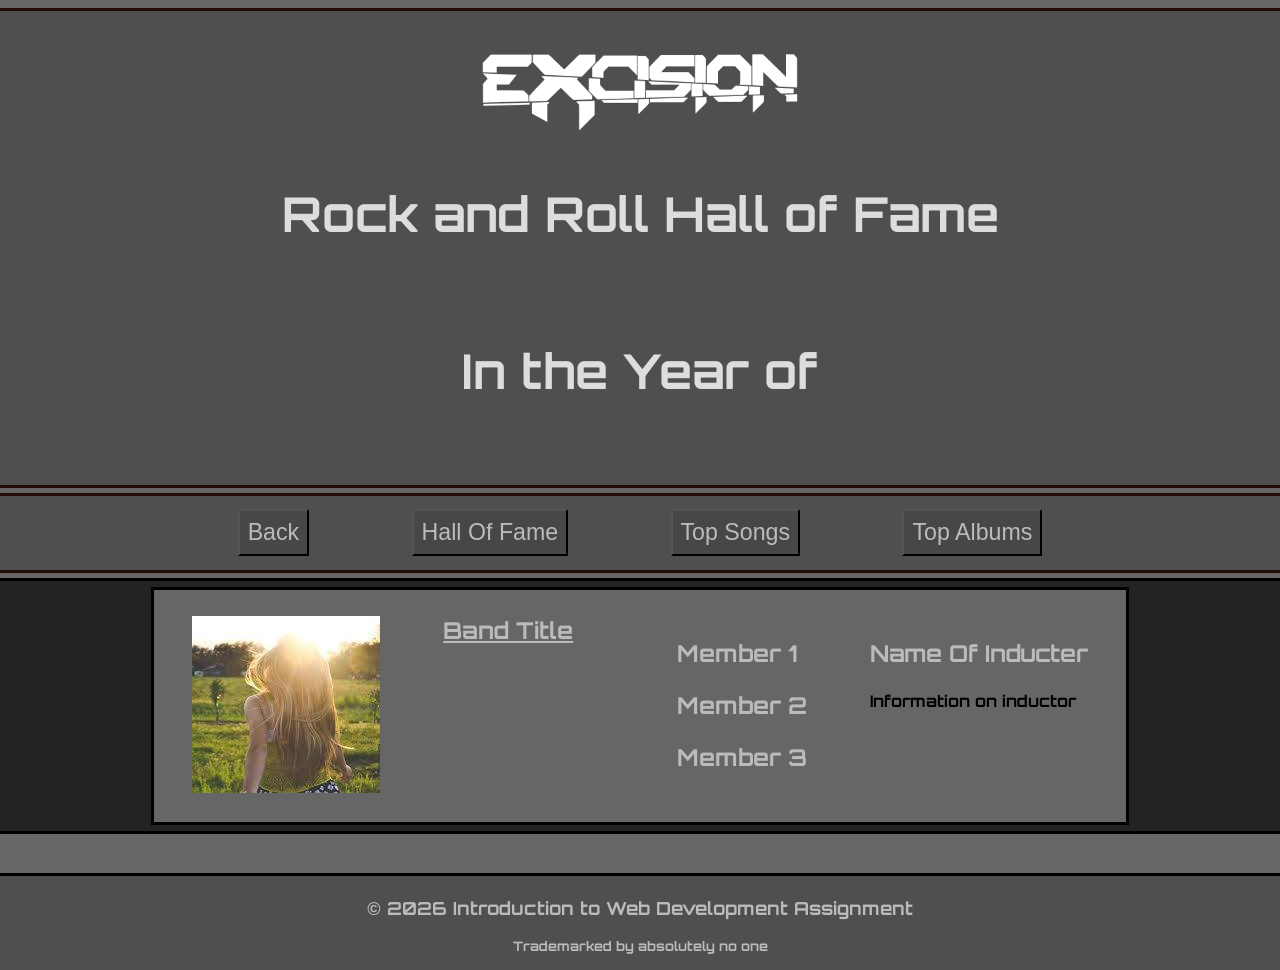
==== hall_of_fame.html @ 22f951bc "Started work on hall of fame page" ====
<!DOCTYPE html>
<html>

<head>
  <title>Excision Fan Page</title>
  <meta name="viewport" content="width=device-width, initial-scale=1" />
  <link rel="stylesheet" href="index.css">
  <link rel="stylesheet" href="hall_of_fame.css">
  <!-- Font -->
  <link rel="preconnect" href="https://fonts.googleapis.com">
  <link rel="preconnect" href="https://fonts.gstatic.com" crossorigin>
  <link href="https://fonts.googleapis.com/css2?family=Orbitron:wght@400..900&display=swap" rel="stylesheet">
</head>

<body>
  <header class="exc-head exc-separators">
    <a href="index.html"><img class="exc-logo" src="front_page_logo.png" /></a>
    <p class="exc-h1">Rock and Roll Hall of Fame</p>

    <div class="year-container">
      <p class="exc-h1">In the Year of</p>
      <p class="exc-h1" id="hall-of-fame-year"></p>
    </div>
  </header>
  
  <nav class="exc-separators exc-nav">
    <button class="nav-button button-container" onclick="history.back()">
      <a class="exc-h3">Back</a>
    </button>
    <form action="hall_of_fame.html" class="button-container">
      <button class="nav-button" type="submit">
        <a class="exc-h3">Hall Of Fame</a>
      </button>
    </form>

    <form action="top_songs.html" class="button-container">
      <button class="nav-button">
        <a class="exc-h3">Top Songs</a>
      </button>
    </form>

    <form action="top_albums.html" class="button-container">
      <button class="nav-button">
        <a class="exc-h3">Top Albums</a>
      </button>
    </form>
  </nav>

  <main>
    <script src="hall_of_fame.js"></script>
    <div id="hall-of-fame-content" class="hall-of-fame-content-container">
      <content class="hall-of-fame-container">
        <div class="image-info">
          <img src="[data-uri]" alt="TEST" /> 
        </div>
        <div class="band-info">
          <a href="https://www.wikepedia.com/" class="exc-h3">Band Title</a>
        </div>
        <div class="inducted-members">
          <ul>
            <p class="exc-h3">Member 1</p>
            <p class="exc-h3">Member 2</p>
            <p class="exc-h3">Member 3</p>
          </ul>
        </div>
        <div class="inducted-by">
          <p class="exc-h3">Name Of Inducter</p>
          <p class="exc-h4">Information on inductor</p>
        </div>
      </content>
    </div>
  </main>

  <footer>
    <p class="big exc-text">&copy; 2026 Introduction to Web Development Assignment</p>
    <p class="small exc-text">Trademarked by absolutely no one</p>
  </footer>
</body>

</html>
---- index.css ----
:root  {
  --front-page-background-colour: #444444aa;
}

.wireframe_debug {
  border-style: dotted;
  border-color: #00FF00;
  border-width: 5px;
}

body {
  margin: 0;
  width: 100%;
  height: 100%;

  background-image: url(https://excision.ca/wp-content/uploads/2023/12/Excision_Tour_Dates.jpg);
  background-position: center;
  background-repeat: no-repeat;
  background-color: #000;
  background-size: cover;
  box-sizing: border-box;

  font-family: "Orbitron", sans-serif;
  font-optical-sizing: auto;
  font-weight: bold;
  font-style: normal;
}

/*
*
* - Nav Bar
*
*/
.exc-nav {
  background-color: var(--front-page-background-colour);
  padding-top: 1.5vh;
  padding-bottom: 1.5vh; 

  display: flex;
  flex-direction: row;
  justify-content: center;

  @media (max-width: 350px) {
    flex-wrap: wrap;
  }

  width: 100%;

  outline-color: #220b0b;
  outline-style: solid;
}

.exc-nav .button-container {
  margin-left: 4vw;
  margin-right: 4vw;

  /* Nav Buttons start to go offscreen so lower the margin*/
  @media (max-width: 520px) {
    margin-left: 2vw;
    margin-right: 2vw;
  }

  @media (max-width: 450px) {
    margin-left: 0vw;
    margin-right: 0vw;
  }
}

.exc-nav .nav-button {
  padding: 0.5rem;
  text-align: center;
  background-color: var(--front-page-background-colour);
 
  height: auto;

  /* ~790px is when the text in the nav bar starts to wrap*/
  @media (max-width: 800px) {
    height: 5.5rem;
  }
  /* ~560 is when it wraps again */
  @media (max-width: 800px) {
    height: 7.5rem;
  }
}


.signup-and-info {
  background-color: var(--front-page-background-colour);
  display: flex;
  flex-direction: row;
  
  padding-top: 3vh;
  padding-bottom: 3vh;
}

/* Approx width where the gap in content on the aside gets too large*/
@media (max-width: 850px) {
  .signup-and-info {
    flex-direction: column;
  }
  .signup-and-info aside {
    display: flex;
    justify-content: center;
  }
}

.signup-and-info aside {
  padding-top: 1rem;

  display: flex;
  flex-direction: column;
  align-items: center;

  /* TODO: Separate text-align concerns from overriding the emial form */
  text-align: center;
}

.signup-and-info section { 
  outline-color: #220b0b;
  outline-style: solid;

  align-items: center;
}

footer {
  margin-top: 5vh;

  background-color: var(--front-page-background-colour);
  outline-color: #000;
  outline-style: solid;

  text-align: center;
  
  padding: 3px;
}

footer .big {
  font-size: large;
}

footer .small {
  font-size: small;
}

body header {
  background-color: var(--front-page-background-colour);
}

.exc-head { 
  text-align: center; 
  padding-bottom: 4vh;
  padding-top: 4vh;

  outline-color: #220b0b;
  outline-style: solid;
}


.exc-separators {
  margin-bottom: 1.25vh;
  margin-top: 1.25vh;
}

.exc-logo {
  max-inline-size: 50%;
  align-self: center;
}

.exc-logo .small {
  max-inline-size: 25%;
}

.exc-container {
  display: grid;
  background-color: #555;
  grid-auto-flow: column;
  grid-auto-columns: minmax(250px, 25%);
  overflow-x: auto;

  outline-color: #220b0b;
  outline-style: solid;

  background-color: #555555BB;
}

.exc-container img {
  max-inline-size: 100%;
  block-size: auto;
  outline-color: #000000;
  outline-style: solid;
}


.exc-box {
  padding-bottom: 2vh;
  padding-top: 2vh;
  padding-left: 1vw;
  padding-right: 1vw;
  text-align:center;
  font-style:italic;
}

.exc-h1 {
  color: #DDD;
  font-size: clamp(2rem, 3rem, 4rem);
}

.exc-h2 {
  color: #CCC;
  font-size: 1.5rem;
}

.exc-h3 {
  font-size: 1.45rem;
  color: #ec8c8c;
}

.exc-borderless {
  margin-bottom: 0px;
  border-bottom: 0px;
}

.exc-info {
  background-color: #424242dd;
  padding-left: 1vw;
  padding-right: 1vw;
  padding-top: 0.5vh;
  padding-bottom: 0.5vh;
  text-align: justify;
  
  align-items: center;
}

.exc-text {
  font-size: clamp(1.25rem, 1.25rem, 1.25rem);
  color: #BBB;
}

ul.exc-inline {
  list-style: none;
  padding: 0;
  margin: 0;
}

ul.exc-inline li {
  display: inline;
}

ul.exc-inline li::after {
  content: " | ";
}

ul.exc-inline li:first-child::before {
  content: " | ";
}
---- hall_of_fame.css ----
body {
    background-color: #666;
    background-image: none;
}

.exc-h3 {
    color: #BBB;
}

.exc-logo {
  max-inline-size: 25%;
  align-self: center;
}

main {
    padding-top: 1vh;
    padding-bottom: 1vh;
    padding-left: 2vw;
    padding-right: 2vw;

    outline-style:  solid;
    outline-color: black;

    background-color: #222222;
}

.year-container {
    display: flex;
    flex-direction: row;
    align-items: center;
    align-self: center;

    justify-content: center;
}

.year-container * {
    padding-left: 1vw;
}

.hall-of-fame-content-container {
    display: flex;
    flex-direction: column;
    align-items: center;
}

.hall-of-fame-container {
    display: flex;
    flex-direction: row;

    justify-content: space-between;

    width: 75%;
    
    align-self: center;

    padding: 2vw;
    background-color: #666;
    outline-style: solid;
    outline-color: #000;
}

.hall-of-fame-container div {
    padding-left: 1vw;
    padding-right: 1vw;
}

.list-of-inductors {
    display:flex;
    flex-direction: column;
    align-items: center;
    justify-content: space-between;
}
.list-of-inductors a {
    padding-top: 0.5vh;
    padding-bottom: 0.5vh;
}
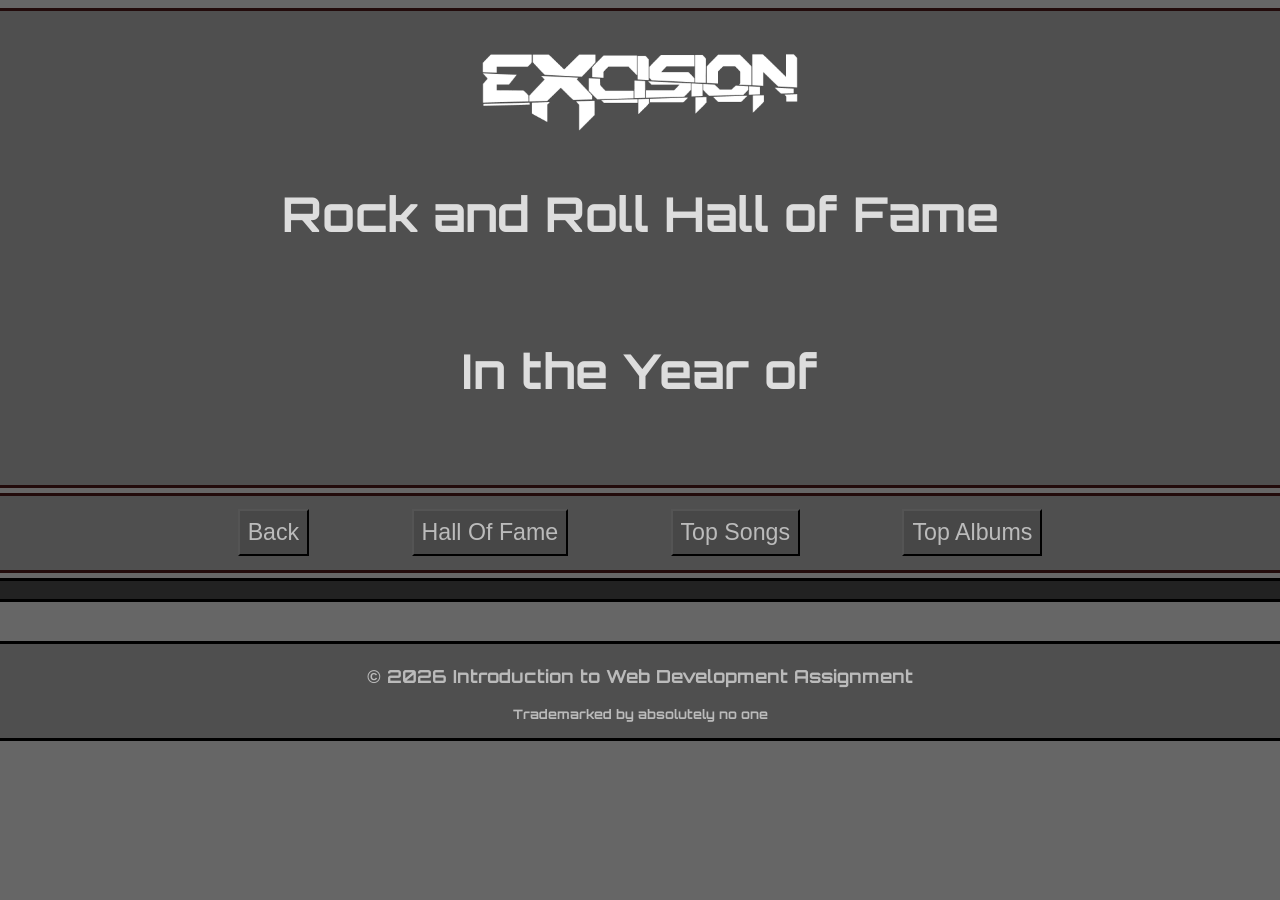
==== commit 0f955406: "Updating HoF" ====
--- a/hall_of_fame.html
+++ b/hall_of_fame.html
@@ -49,25 +49,6 @@
   <main>
     <script src="hall_of_fame.js"></script>
     <div id="hall-of-fame-content" class="hall-of-fame-content-container">
-      <content class="hall-of-fame-container">
-        <div class="image-info">
-          <img src="[data-uri]" alt="TEST" /> 
-        </div>
-        <div class="band-info">
-          <a href="https://www.wikepedia.com/" class="exc-h3">Band Title</a>
-        </div>
-        <div class="inducted-members">
-          <ul>
-            <p class="exc-h3">Member 1</p>
-            <p class="exc-h3">Member 2</p>
-            <p class="exc-h3">Member 3</p>
-          </ul>
-        </div>
-        <div class="inducted-by">
-          <p class="exc-h3">Name Of Inducter</p>
-          <p class="exc-h4">Information on inductor</p>
-        </div>
-      </content>
     </div>
   </main>
 
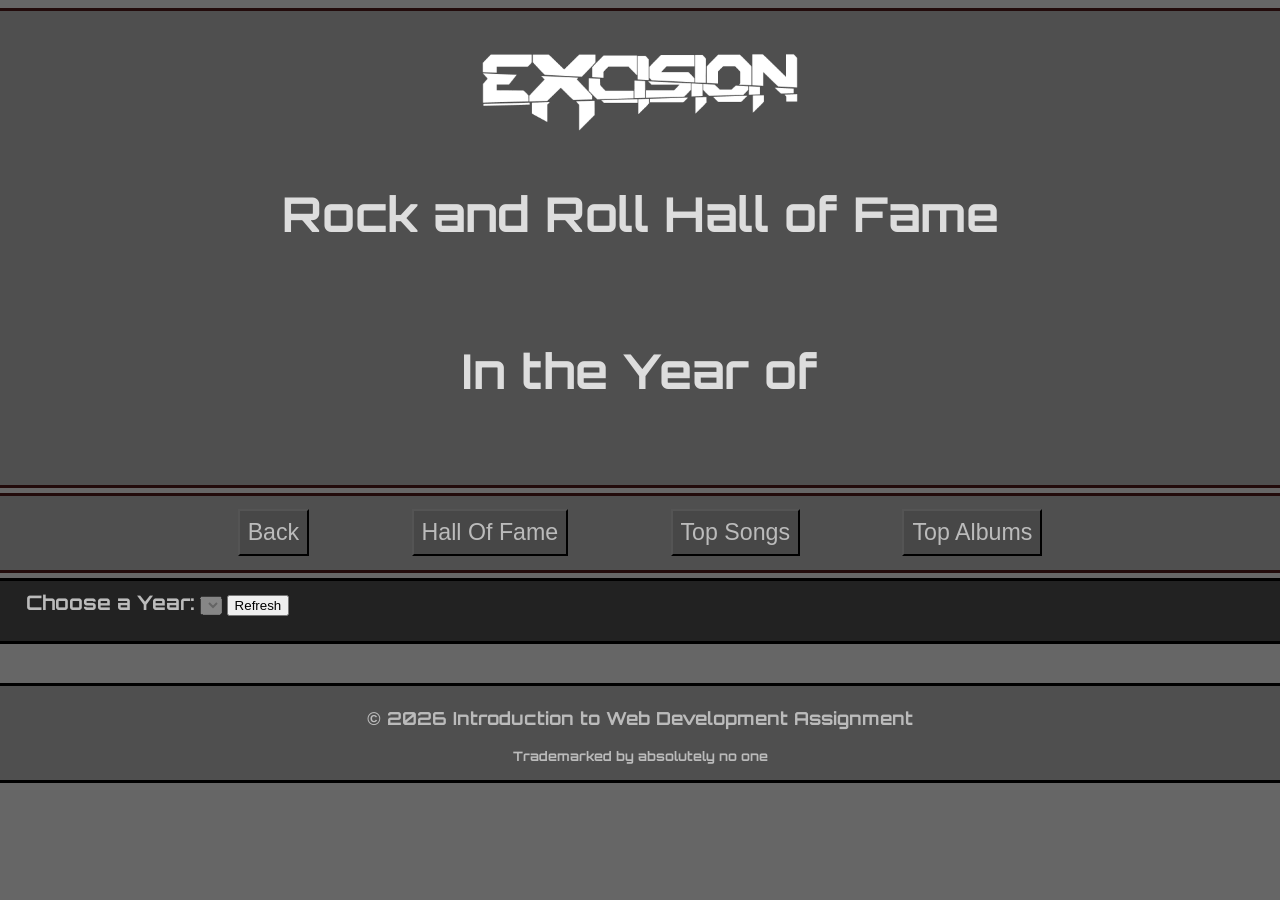
==== commit 74a8f66b: "Added a select field on HoF page" ====
--- a/hall_of_fame.html
+++ b/hall_of_fame.html
@@ -47,6 +47,13 @@
   </nav>
 
   <main>
+    <div class="choose-year">
+      <label class="block exc-text">Choose a Year:</label>
+      <select name="hof-year" id="hof-year" disabled="true"></select>
+
+      <button onclick="load_new_year()">Refresh</button>
+      <p class="block email-status"></p>
+    </div>
     <script src="hall_of_fame.js"></script>
     <div id="hall-of-fame-content" class="hall-of-fame-content-container">
     </div>
--- a/hall_of_fame.css
+++ b/hall_of_fame.css
@@ -47,21 +47,21 @@
     display: flex;
     flex-direction: row;
 
-    justify-content: space-between;
+    justify-content: center;
 
-    width: 75%;
+    width: 60%;
     
     align-self: center;
 
-    padding: 2vw;
+    padding: 1.5vw;
     background-color: #666;
     outline-style: solid;
     outline-color: #000;
 }
 
 .hall-of-fame-container div {
-    padding-left: 1vw;
-    padding-right: 1vw;
+    padding-left: 2vw;
+    padding-right: 2vw;
 }
 
 .list-of-inductors {
@@ -73,4 +73,24 @@
 .list-of-inductors a {
     padding-top: 0.5vh;
     padding-bottom: 0.5vh;
+}
+.image-info {
+    max-width: 25%;
+    display: flex;
+    flex-direction: column;
+    align-content: center;
+    background-color: #444;
+}
+.image-info img {
+    max-width: 25vw;
+    width: auto;
+    height: auto;
+}
+
+.band-info {
+    background-color: #555;
+}
+
+.inducted-by {
+    background-color: #777;
 }
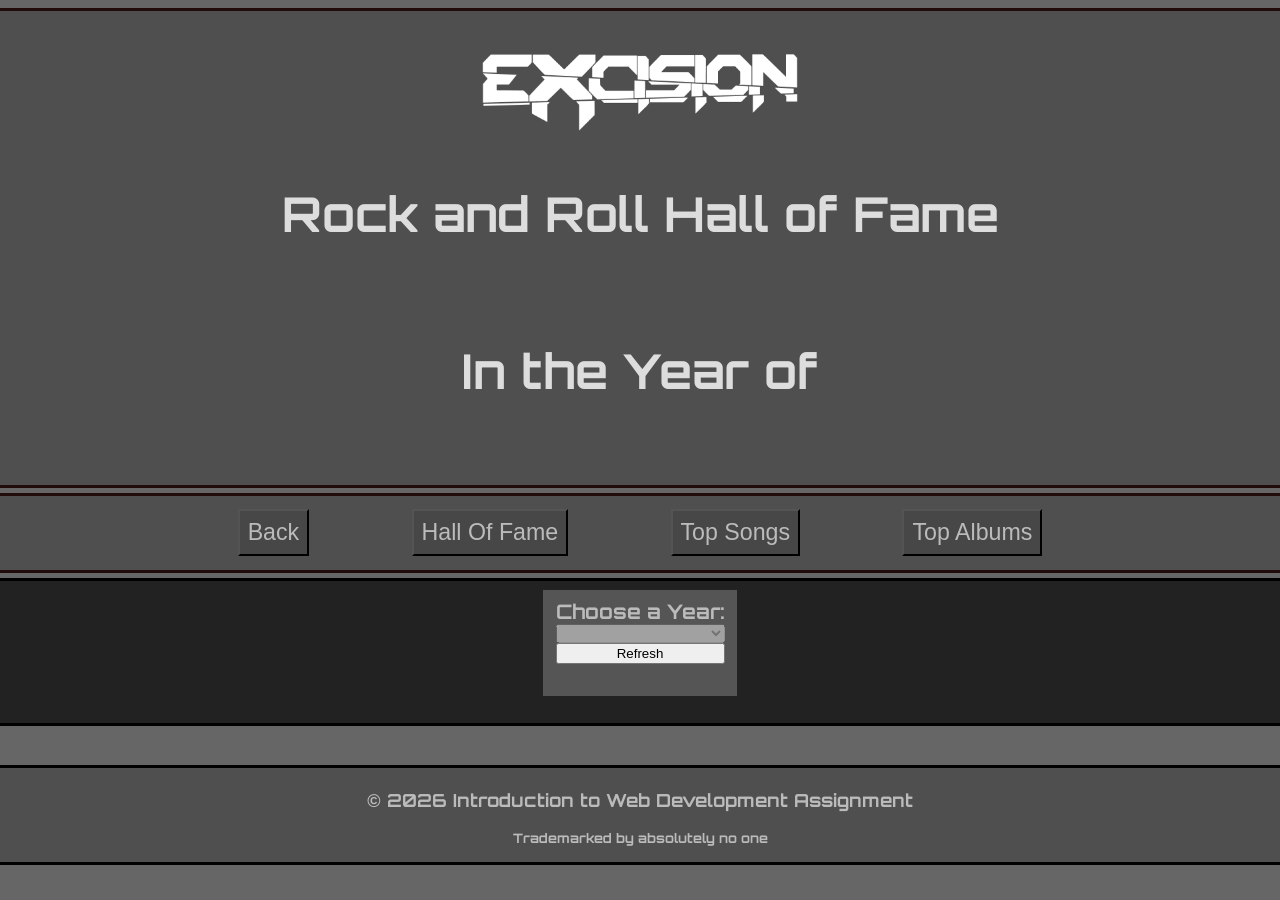
==== commit 4195025b: "Added labels to hall of fame and some minor styling changes" ====
--- a/hall_of_fame.html
+++ b/hall_of_fame.html
@@ -47,13 +47,15 @@
   </nav>
 
   <main>
-    <div class="choose-year">
-      <label class="block exc-text">Choose a Year:</label>
-      <select name="hof-year" id="hof-year" disabled="true"></select>
+    <content class="year-choose-content">
+      <div class="choose-year">
+        <label class="block exc-text">Choose a Year:</label>
+        <select name="hof-year" id="hof-year" disabled="true"></select>
 
-      <button onclick="load_new_year()">Refresh</button>
-      <p class="block email-status"></p>
-    </div>
+        <button onclick="load_new_year()">Refresh</button>
+        <p class="block email-status"></p>
+      </div>
+    </content>
     <script src="hall_of_fame.js"></script>
     <div id="hall-of-fame-content" class="hall-of-fame-content-container">
     </div>
--- a/hall_of_fame.css
+++ b/hall_of_fame.css
@@ -49,7 +49,8 @@
 
     justify-content: center;
 
-    width: 60%;
+    min-width: 55%;
+    max-width: 85%;
     
     align-self: center;
 
@@ -57,6 +58,12 @@
     background-color: #666;
     outline-style: solid;
     outline-color: #000;
+
+    @media (max-width: 1870px) {
+        flex-direction: column;
+        align-items: center;
+        width: 50%;
+    }
 }
 
 .hall-of-fame-container div {
@@ -64,16 +71,22 @@
     padding-right: 2vw;
 }
 
+.inducted-members {
+    display: flex;
+    justify-content: center;
+    align-items: center;
+}
+
 .list-of-inductors {
-    display:flex;
-    flex-direction: column;
-    align-items: center;
-    justify-content: space-between;
+    text-align: left;
+    vertical-align: center;
 }
 .list-of-inductors a {
     padding-top: 0.5vh;
     padding-bottom: 0.5vh;
+    height: 100%
 }
+
 .image-info {
     max-width: 25%;
     display: flex;
@@ -89,8 +102,40 @@
 
 .band-info {
     background-color: #555;
+    display: flex;
+    justify-content: center;
+    align-items: center;
 }
 
 .inducted-by {
     background-color: #777;
+    display: flex;
+    justify-content: center;
+    align-items: center;
+}
+
+.year-choose-content {
+    width: 100%;
+    display: flex;
+    align-items: center;
+    justify-content: center;
+}
+
+.choose-year {
+    background-color: #555;
+    display: flex;
+    flex-direction: column;
+    align-self: center;
+
+    padding-left: 1vw;
+    padding-right: 1vw;
+    padding-top: 1vh;
+
+    margin-bottom: 2vh;
+}
+
+.hof-title {
+    color: #252525;
+    padding: 1vw;
+    font-size: 1.5rem;
 }
